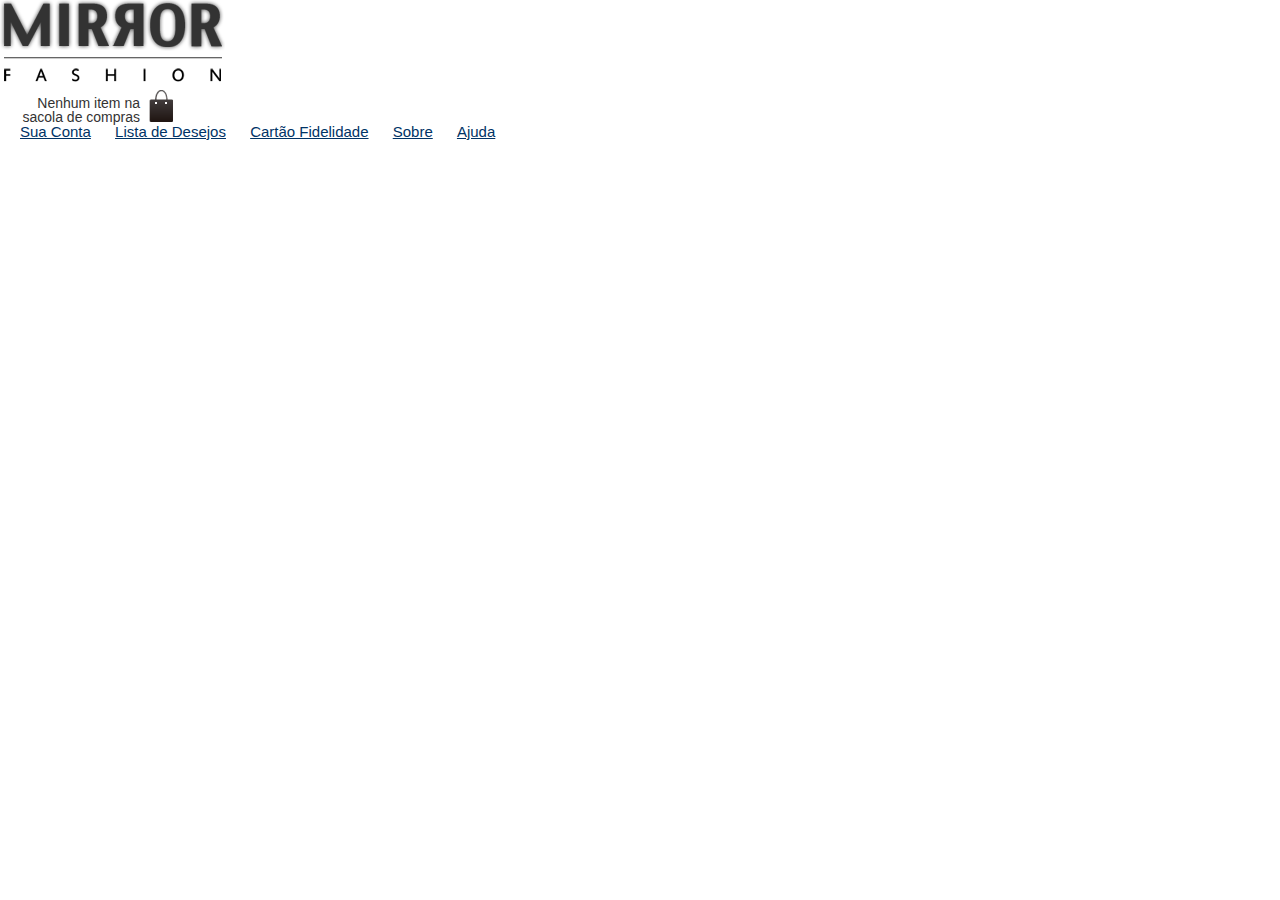
==== mirrorfashion/index.html @ 689fb577 "exercicios de reset e display" ====
<!DOCTYPE html>
<html>
	<head>
		<meta charset="UTF-8">
		<title>Mirror Fashion</title>
    <link rel="stylesheet" href="css/reset.css">
		<link rel="stylesheet" href="css/estilos.css">
  <body>
   <header class="container">
     <h1><img src="img/logo.png" alt="Logo da Mirror Fashion"></h1>
     <p class="sacola">
      Nenhum item na sacola de compras
     </p>

     <nav class="menu-opcoes">
      <ul>
       <li><a href="#">Sua Conta</a></li>
       <li><a href="#">Lista de Desejos</a></li>
       <li><a href="#">Cartão Fidelidade</a></li>
       <li><a href="sobre.html">Sobre</a></li>
       <li><a href="#">Ajuda</a></li>
      </ul>
     </nav>
    </header>
  </body>
	</head>
	</html>
---- mirrorfashion/css/estilos.css ----
.sacola {
background-image: url(../img/sacola.png);
background-repeat: no-repeat;
background-position: top right;

   font-size: 14px;
   padding-right: 35px;
   text-align: right;
   width: 140px;
}

.menu-opcoes ul {
  font-size: 15px;
}

.menu-opcoes a {
   color: #003366;
}

body {
  color: #333333;
  font-family: "Lucida Sans Unicode", "Lucida Grande", sans-serif;
}

.menu-opcoes ul li {
	display: inline;
	margin-left: 20px
}

.sacola{
	padding-top: 8px
}

.container{
	margin: auto;
	width: 940
}
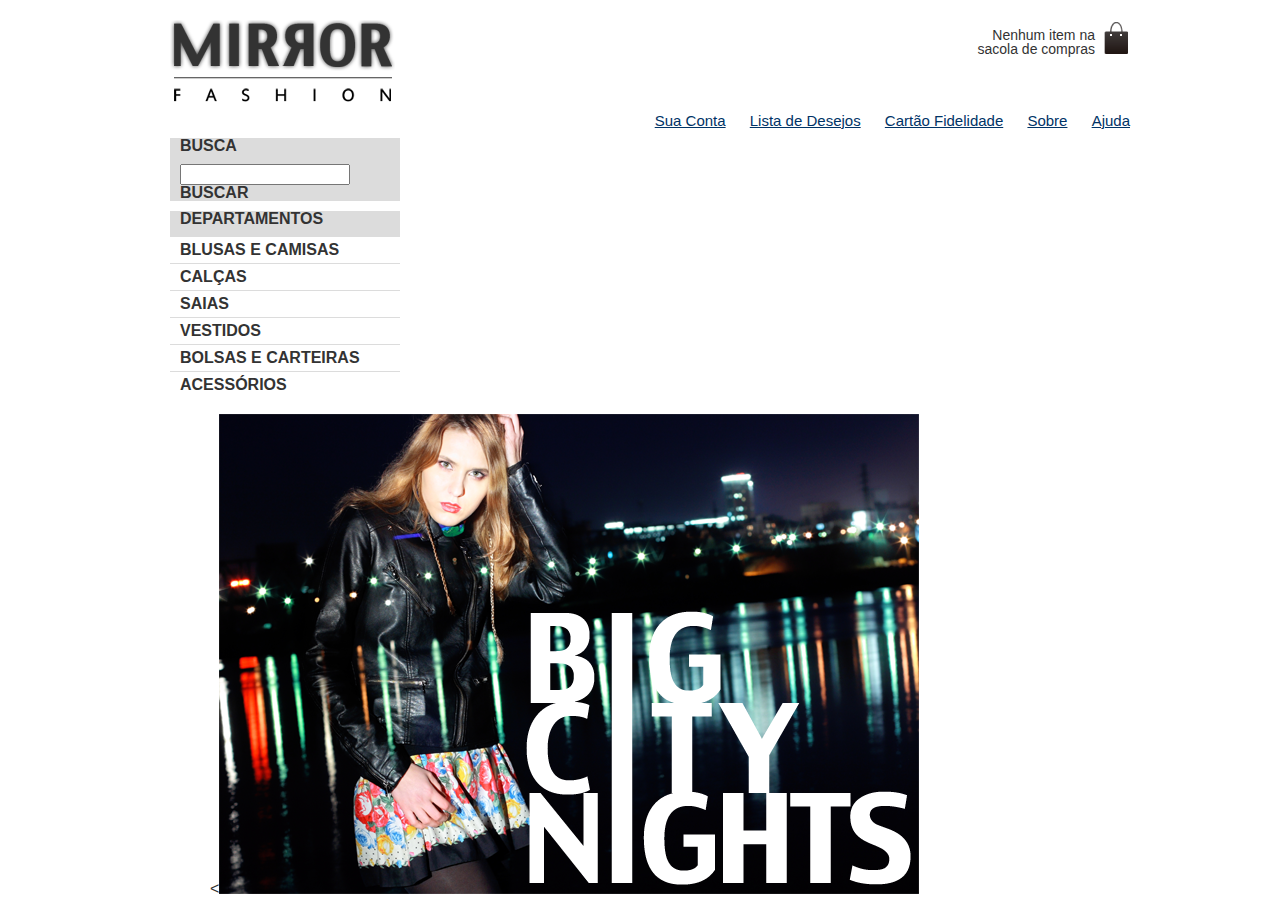
==== commit b28daaad: "exercicios de html e css" ====
--- a/mirrorfashion/index.html
+++ b/mirrorfashion/index.html
@@ -22,6 +22,44 @@
       </ul>
      </nav>
     </header>
+    <div class="container destaque">
+
+      <section class="busca">
+        <h2>Busca</h2>
+
+        <form>
+          <input type="search">
+          <buttom>Buscar</buttom>
+        </form>
+      </section>
+      <!--fim da .busca-->
+
+      <section class="menu-departamentos">
+        <h2>Departamentos</h2>
+
+        <nav>
+          <ul>
+           <li><a href="#">Blusas e Camisas</a></li>
+           <li><a href="#">Calças</a></li>
+           <li><a href="#">Saias</a></li>
+           <li><a href="#">Vestidos</a></li>
+           <li><a href="#">Bolsas e Carteiras</a></li>
+           <li><a href="#">Acessórios</a></li>
+          </ul>
+        </nav>
+       </section>
+       <!--fim do .menu-departamentos-->
+
+       <section class ="banner-destaque">
+        <figure>
+          <<img src="img/destaque-home.png" alt="Promoção: Big City Night">
+        </figure>
+      </section>
+      <!--fim do .banner-destaque-->
+
+    </div>
+    <!-- fim .container .destaque-->
+
   </body>
 	</head>
 	</html>--- a/mirrorfashion/css/estilos.css
+++ b/mirrorfashion/css/estilos.css
@@ -1,12 +1,32 @@
+body {
+  color: #333333;
+  font-family: "Lucida Sans Unicode", "Lucida Grande", sans-serif;
+}
+
+header {
+  position: relative;
+  padding: 20px;
+}
+
 .sacola {
-background-image: url(../img/sacola.png);
-background-repeat: no-repeat;
-background-position: top right;
+  background-image: url(../img/sacola.png);
+  background-repeat: no-repeat;
+  background-position: top right;
 
    font-size: 14px;
-   padding-right: 35px;
+   padding-right: 35px ;
    text-align: right;
    width: 140px;
+}
+
+.sacola{
+  position: absolute;
+  top: 20px;
+  right: 0;
+}
+
+.sacola {
+  padding-top: 8px
 }
 
 .menu-opcoes ul {
@@ -17,21 +37,47 @@
    color: #003366;
 }
 
-body {
-  color: #333333;
-  font-family: "Lucida Sans Unicode", "Lucida Grande", sans-serif;
+.menu-opcoes ul li {
+  display: inline;
+  margin-left: 20px
+}
+.menu-opcoes{
+  position: absolute;
+  bottom: 0;
+  right: 0;
 }
 
-.menu-opcoes ul li {
-	display: inline;
-	margin-left: 20px
+.container {
+  margin: auto;
+  width: 940px
 }
 
-.sacola{
-	padding-top: 8px
+.busca,
+.menu-departamentos {
+  background-color: #DCDCDC;
+  font-weight: bold;
+  text-transform: uppercase;
+  margin-right: 10px;
+  width: 230px;
 }
 
-.container{
-	margin: auto;
-	width: 940
-}+.busca h2,
+.busca form,
+.menu-departamentos h2 {
+  margin: 10px;
+}
+
+.busca input[type=search] {
+  width: 170px;
+}
+
+.menu-departamentos li {
+  background-color: white;
+  margin-bottom: 1px;
+  padding: 5px 10px;
+}
+
+.menu-departamentos a {
+  color: #333333;
+  text-decoration: none;
+}   
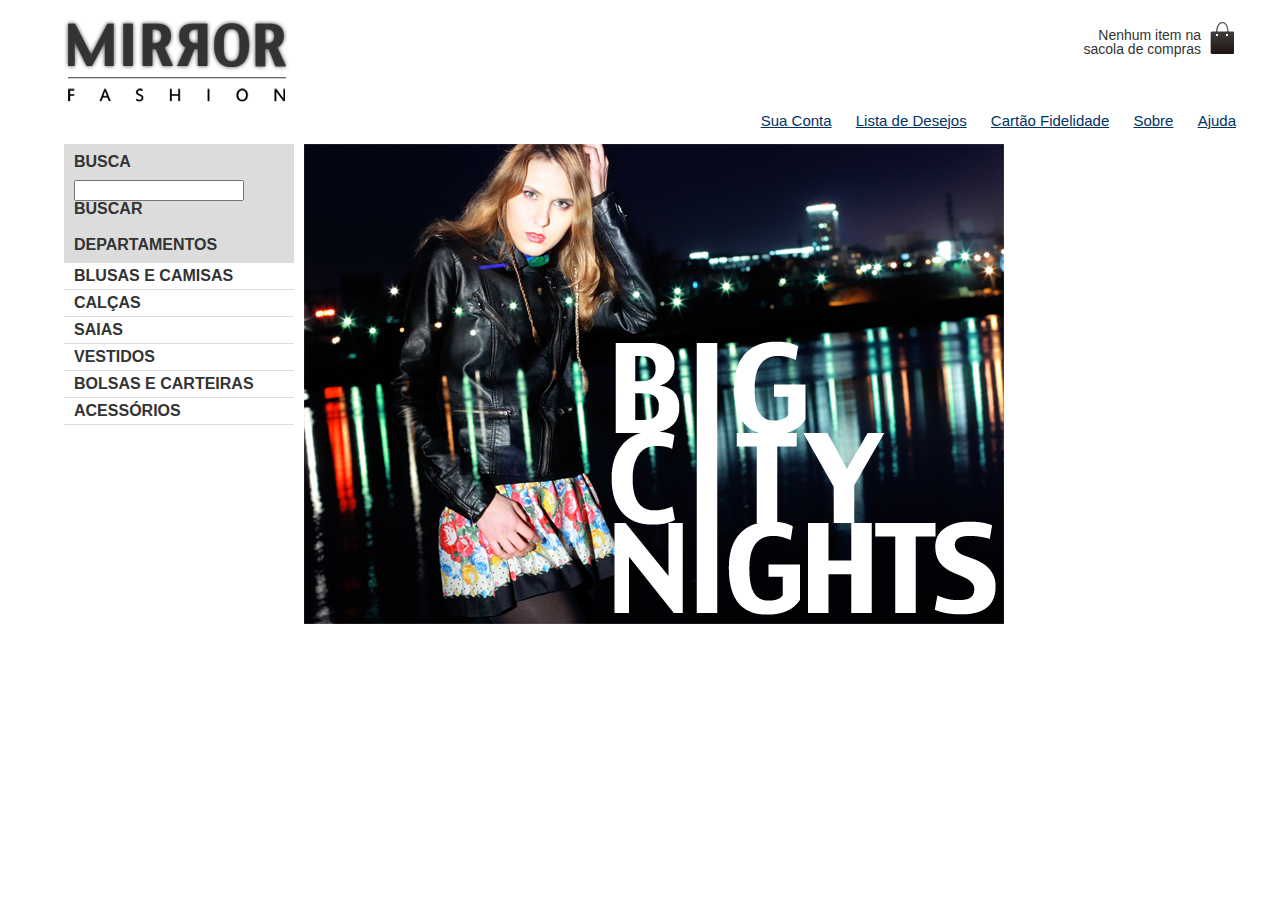
==== commit 688043ba: "cesar fixes" ====
--- a/mirrorfashion/index.html
+++ b/mirrorfashion/index.html
@@ -52,7 +52,7 @@
 
        <section class ="banner-destaque">
         <figure>
-          <<img src="img/destaque-home.png" alt="Promoção: Big City Night">
+          <img src="img/destaque-home.png" alt="Promoção: Big City Night">
         </figure>
       </section>
       <!--fim do .banner-destaque-->
--- a/mirrorfashion/css/estilos.css
+++ b/mirrorfashion/css/estilos.css
@@ -49,7 +49,7 @@
 
 .container {
   margin: auto;
-  width: 940px
+  width: 90%;
 }
 
 .busca,
@@ -71,6 +71,14 @@
   width: 170px;
 }
 
+.busca, .menu-departamentos {
+  float: left;
+ }
+
+ .menu-departamentos {
+  clear: left;
+ }
+
 .menu-departamentos li {
   background-color: white;
   margin-bottom: 1px;
@@ -80,4 +88,4 @@
 .menu-departamentos a {
   color: #333333;
   text-decoration: none;
-}   
+}   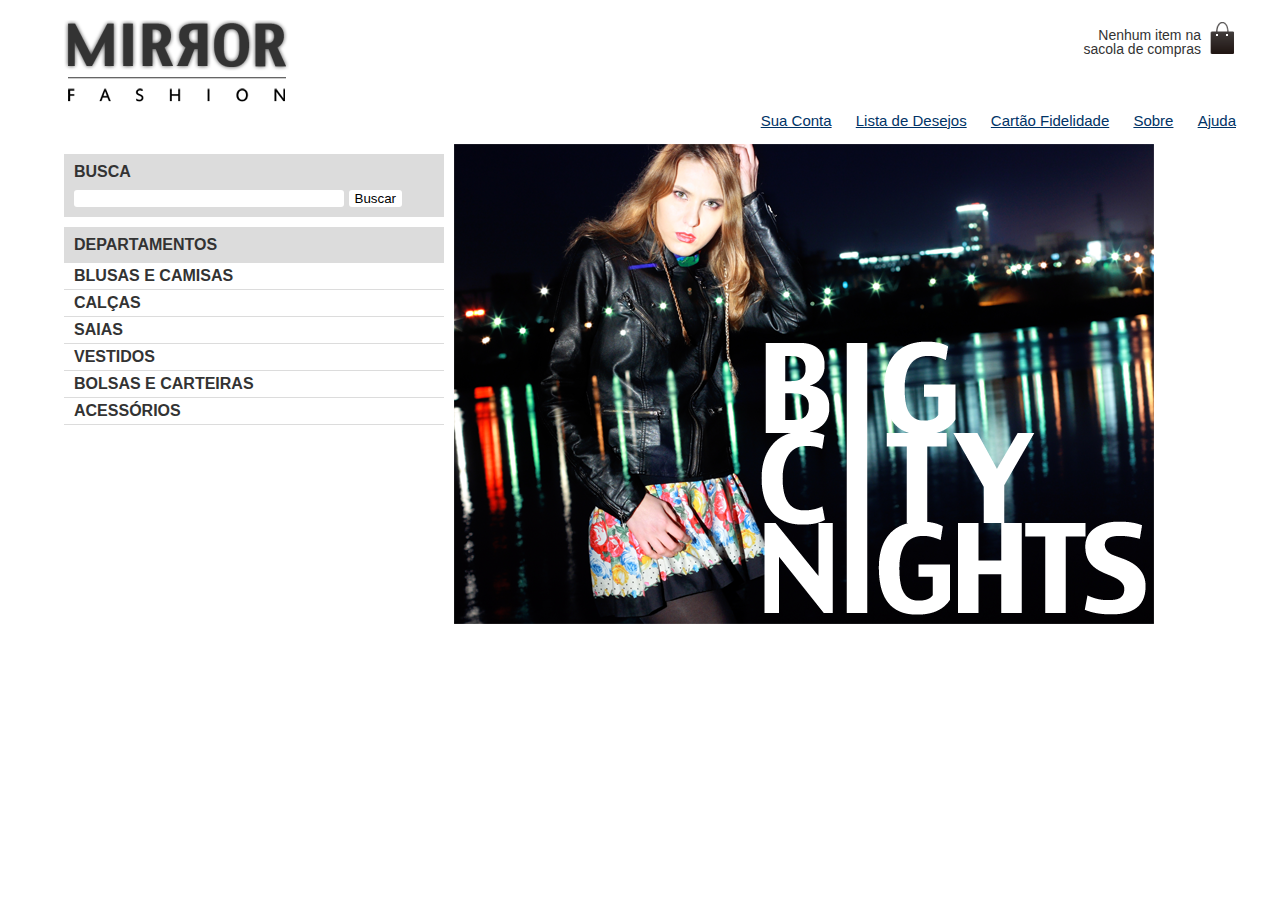
==== commit d94b53c0: "cesar fixes" ====
--- a/mirrorfashion/index.html
+++ b/mirrorfashion/index.html
@@ -29,7 +29,7 @@
 
         <form>
           <input type="search">
-          <buttom>Buscar</buttom>
+          <button>Buscar</button>
         </form>
       </section>
       <!--fim da .busca-->
--- a/mirrorfashion/css/estilos.css
+++ b/mirrorfashion/css/estilos.css
@@ -58,7 +58,7 @@
   font-weight: bold;
   text-transform: uppercase;
   margin-right: 10px;
-  width: 230px;
+  width: 33%;
 }
 
 .busca h2,
@@ -68,11 +68,24 @@
 }
 
 .busca input[type=search] {
-  width: 170px;
+  width: 75%;
+  border: 0;
+  -webkit-border-radius: 3px;
+  -moz-border-radius: 3px;
+  border-radius: 3px;
+}
+
+.busca button {
+  border: 0;
+  -webkit-border-radius: 3px;
+  -moz-border-radius: 3px;
+  border-radius: 3px;
+  background-color: white;
 }
 
 .busca, .menu-departamentos {
   float: left;
+  margin-top: 10px;
  }
 
  .menu-departamentos {
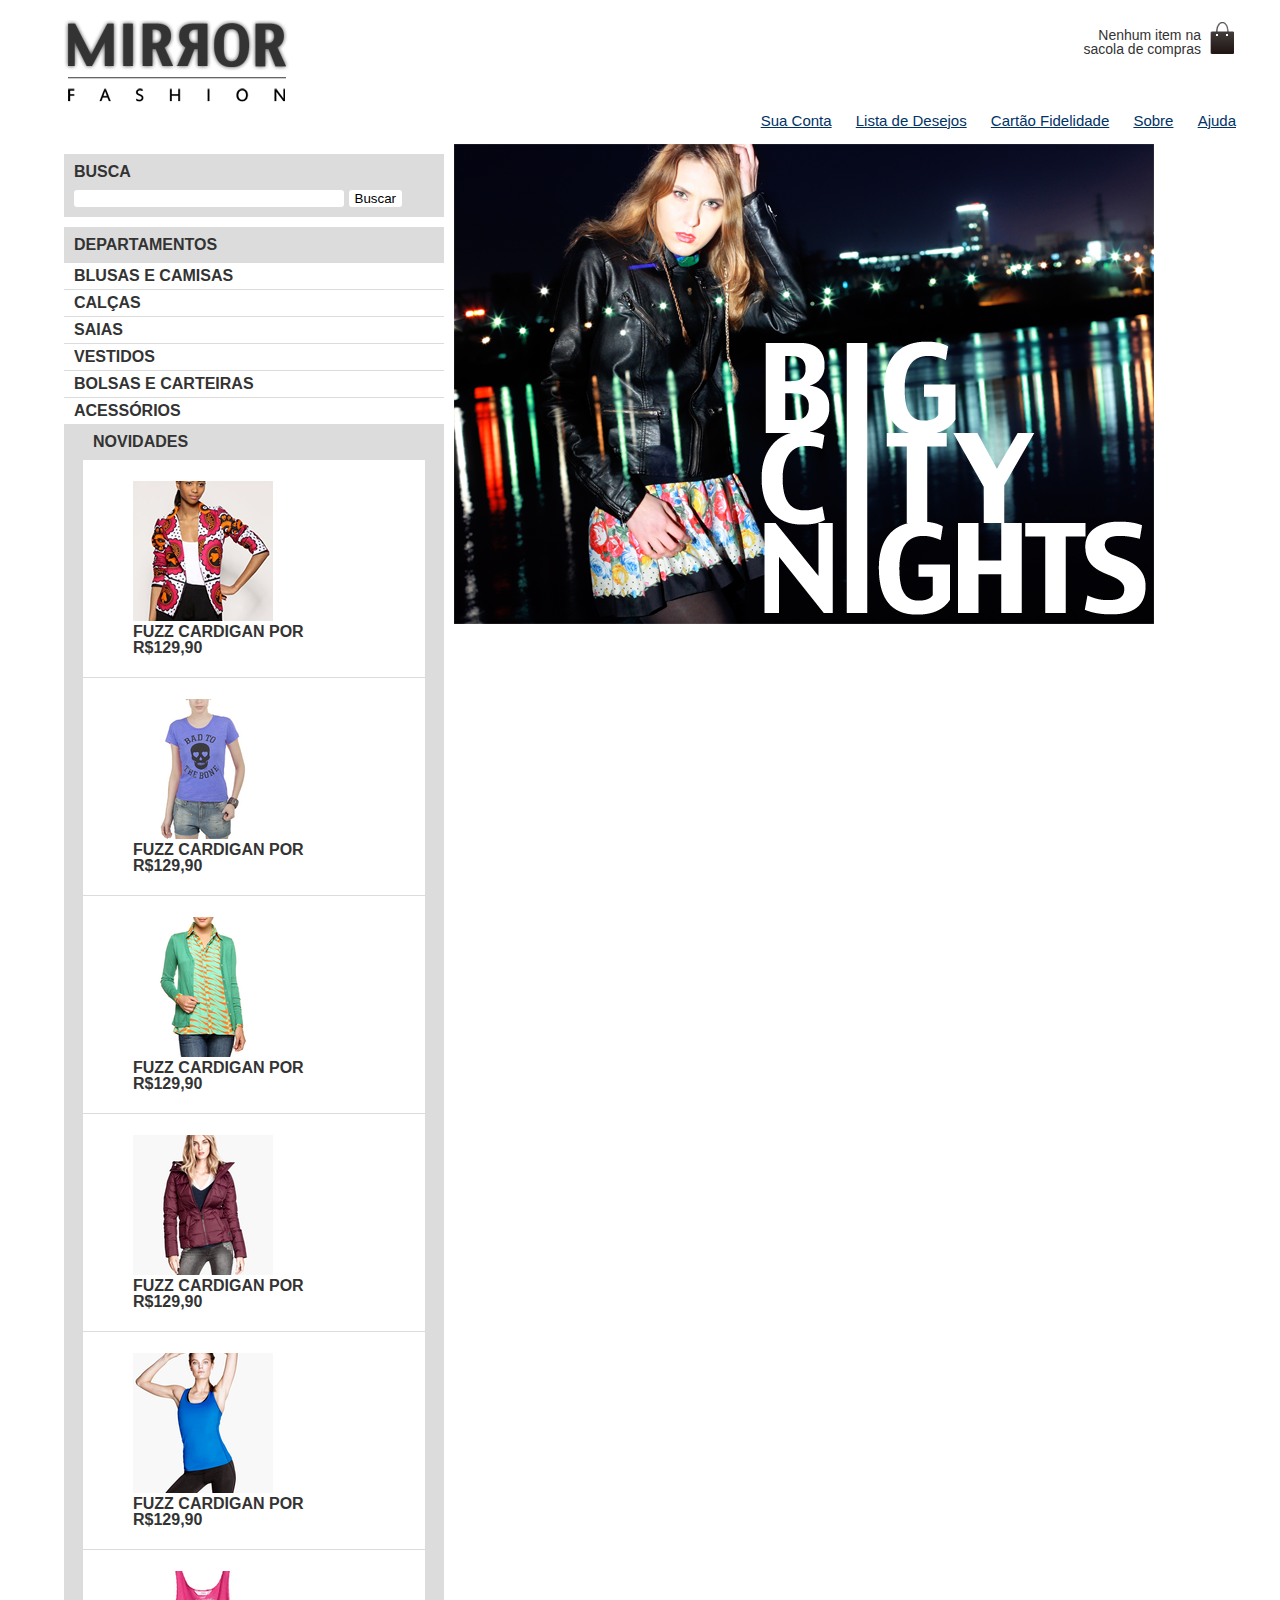
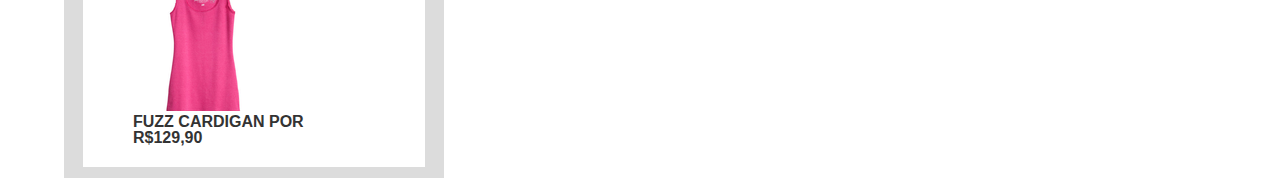
==== commit b74abcc6: "exercicios de paineis flutuantes" ====
--- a/mirrorfashion/index.html
+++ b/mirrorfashion/index.html
@@ -47,6 +47,72 @@
            <li><a href="#">Acessórios</a></li>
           </ul>
         </nav>
+        <div class="container paineis">
+
+          <section class="painel de novidades">
+            <h2>Novidades</h2>
+            <ol>
+              <!-- primeiro produto -->
+              <li>
+                <a href="produto.html">
+                  <figure>
+                    <img src="img/produtos/miniatura1.png" alt="miniatura1">
+                      <figcaption>Fuzz Cardigan por R$129,90</figcaption>
+                  </figure>
+                </a>
+              </li>
+              <!-- fim do primeiro produto -->
+              <li>
+                <a href="produto.html">
+                  <figure>
+                    <img src="img/produtos/miniatura2.png" alt="miniatura2">
+                      <figcaption>Fuzz Cardigan por R$129,90</figcaption>
+                  </figure>
+                </a>
+              </li>
+              <!-- fim do segundo produto -->
+              <li>
+                <a href="produto.html">
+                  <figure>
+                    <img src="img/produtos/miniatura3.png" alt="miniatura3">
+                      <figcaption>Fuzz Cardigan por R$129,90</figcaption>
+                  </figure>
+                </a>
+              </li>
+              <!--fim do terceiro produto-->
+              <li>
+                <a href="produto.html">
+                  <figure>
+                    <img src="img/produtos/miniatura4.png" alt="miniatura4">
+                      <figcaption>Fuzz Cardigan por R$129,90</figcaption>
+                  </figure>
+                </a>
+                </li>
+              <!--fim do quarto produto-->
+              <li>
+                <a href="produto.html">
+                  <figure>
+                    <img src="img/produtos/miniatura5.png" alt="miniatura5">
+                      <figcaption>Fuzz Cardigan por R$129,90</figcaption>
+                  </figure>
+                </a>
+                </li>
+                <!--fim do quinto produto-->
+                <li>
+                <a href="produto.html">
+                  <figure>
+                    <img src="img/produtos/miniatura6.png" alt="miniatura6">
+                      <figcaption>Fuzz Cardigan por R$129,90</figcaption>
+                  </figure>
+                </a>
+                </li>
+            </ol>
+          </section>     
+
+
+          <!-- os paineis de novidades e mais vendidos entrarão aqui dentro -->
+        </div>
+        <!-- fim .container .paineis -->
        </section>
        <!--fim do .menu-departamentos-->
 
--- a/mirrorfashion/css/estilos.css
+++ b/mirrorfashion/css/estilos.css
@@ -101,4 +101,13 @@
 .menu-departamentos a {
   color: #333333;
   text-decoration: none;
-}   +}   
+
+.menu-departamentos{
+  margin-top: 10px;
+  padding-bottom: 10px;
+}
+
+.destaque {
+  margin-top: 10px
+}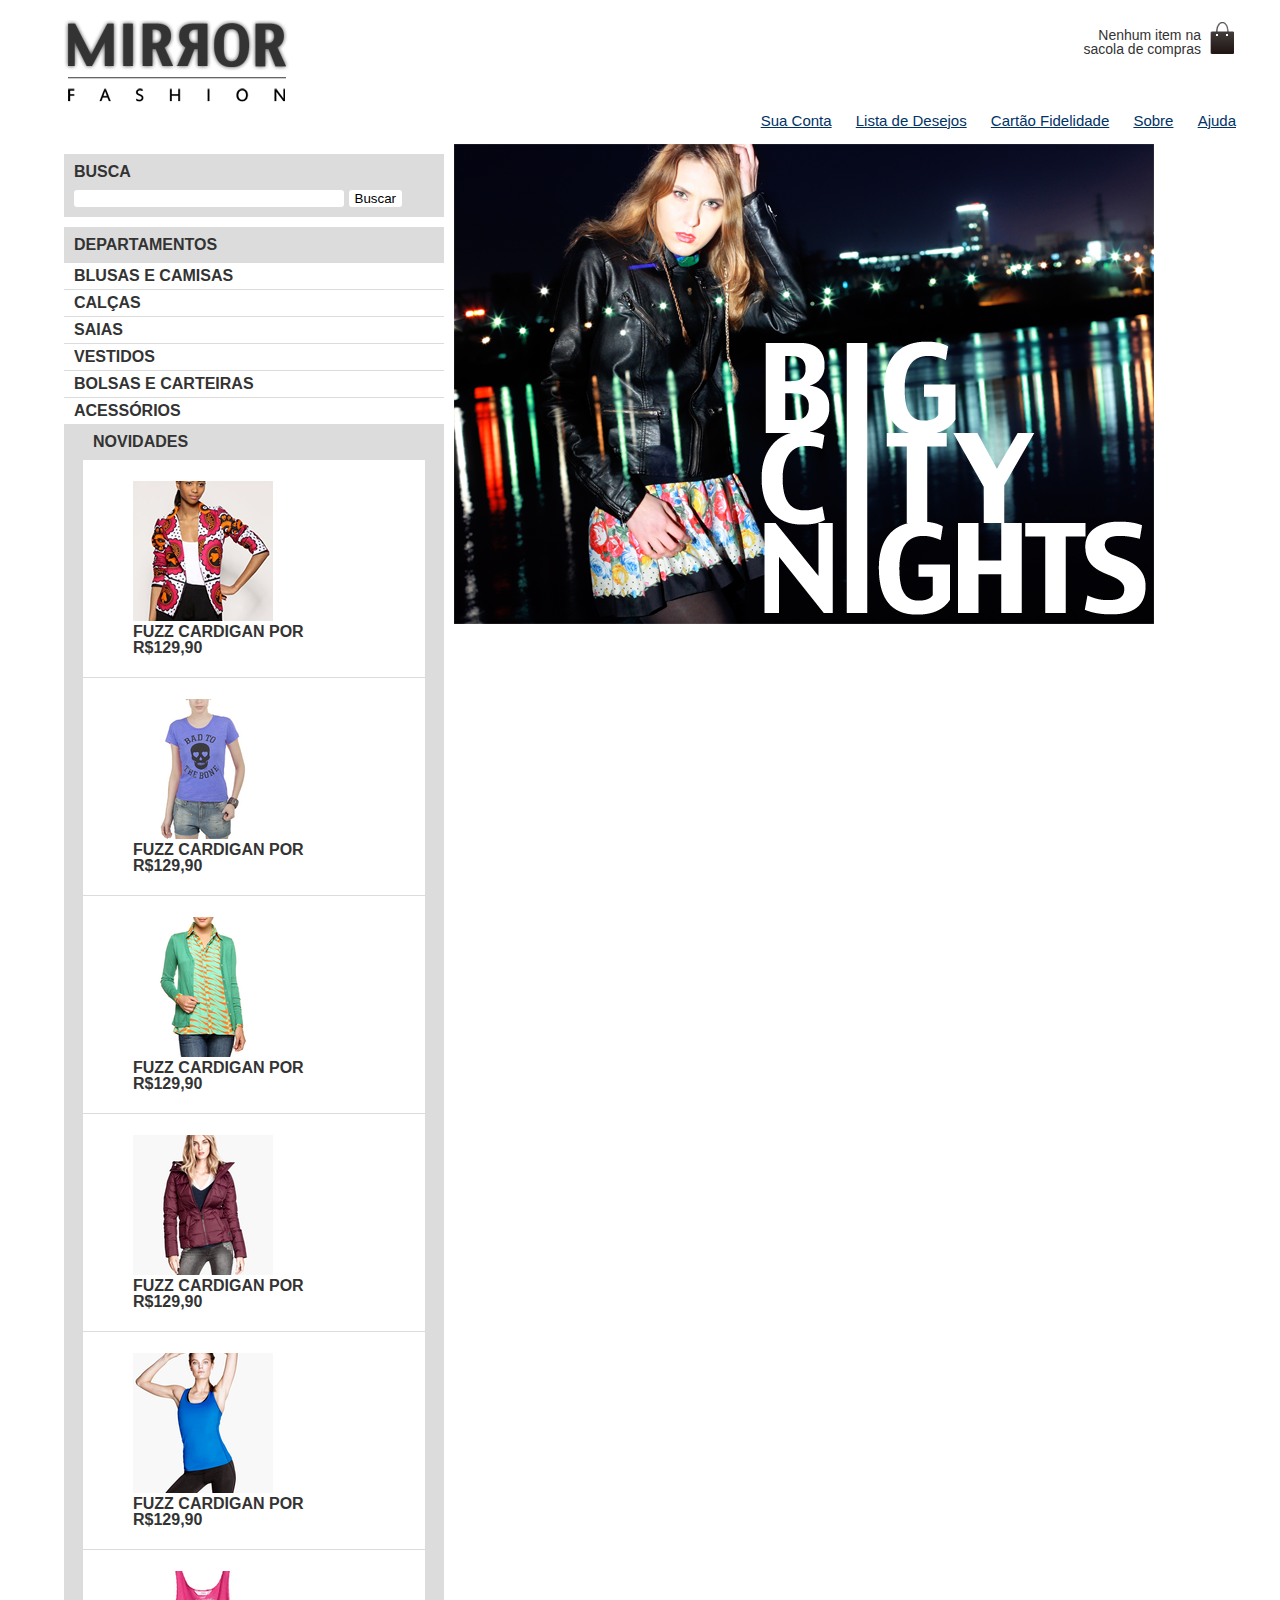
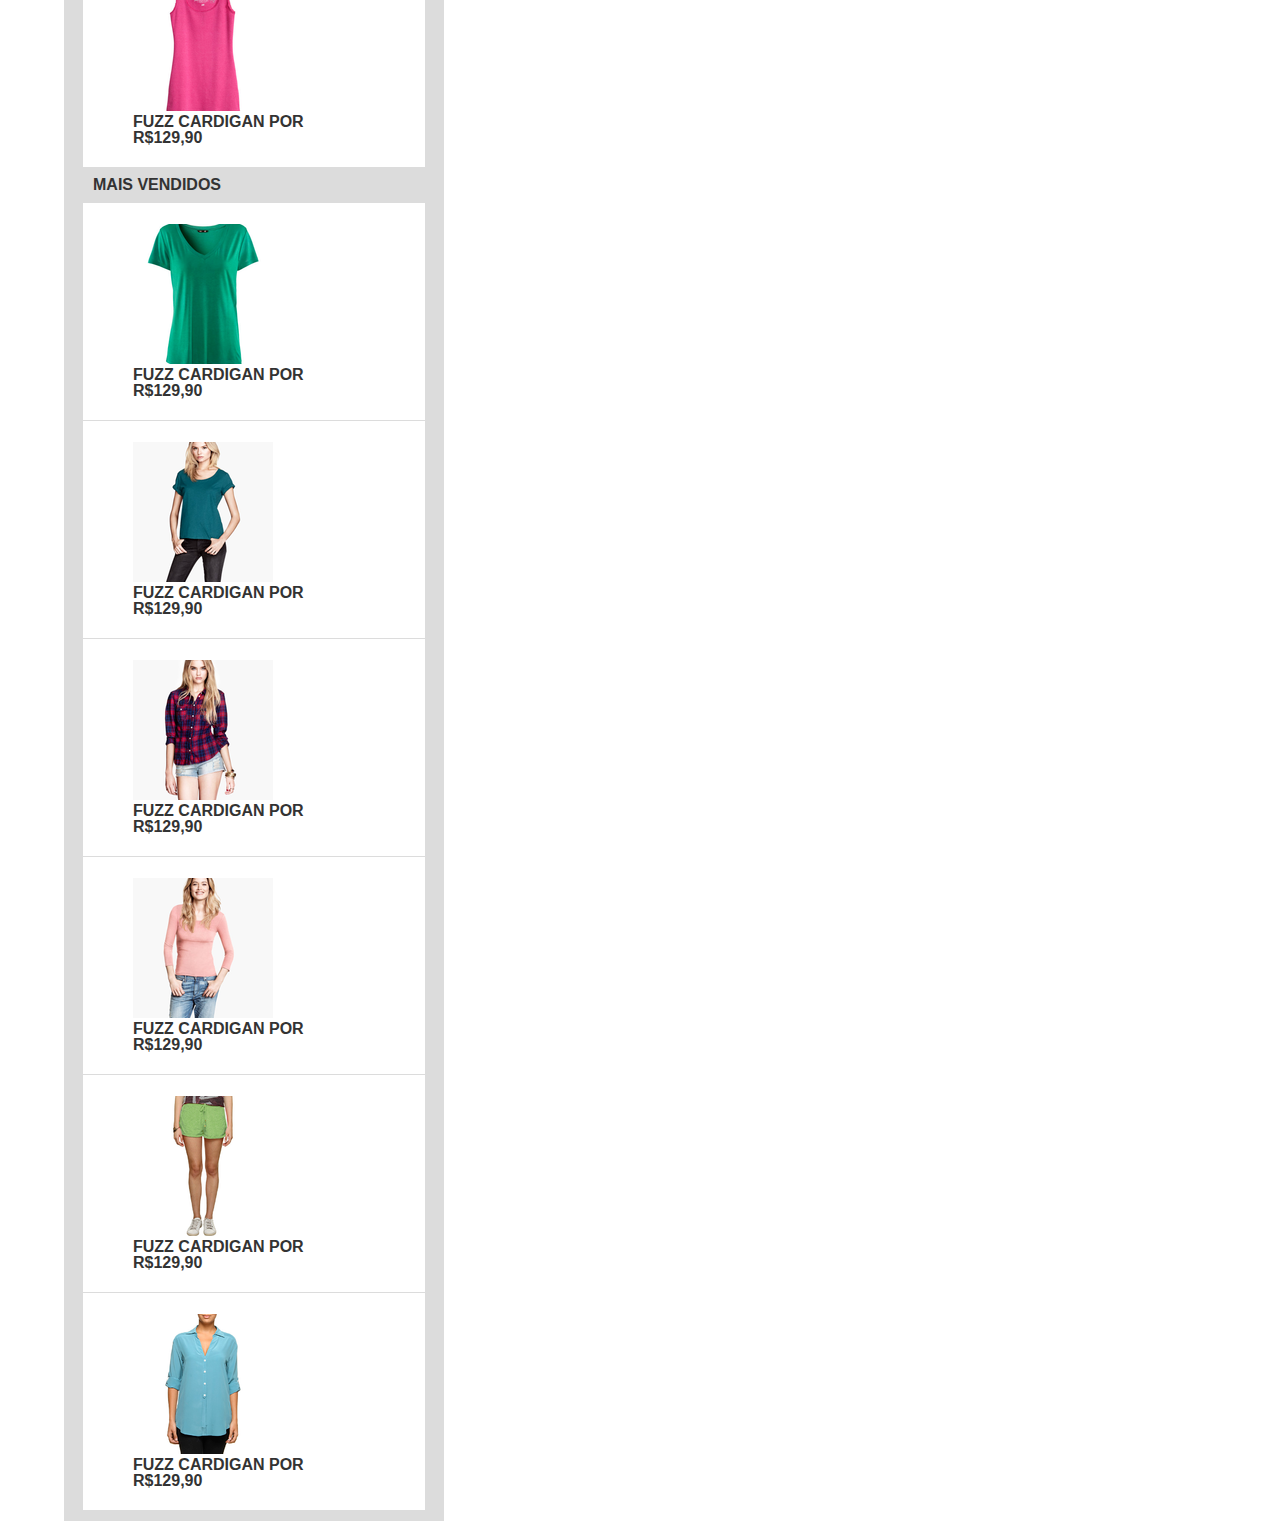
==== commit 86534099: "exercicios de paineis flutuantes 2" ====
--- a/mirrorfashion/index.html
+++ b/mirrorfashion/index.html
@@ -107,7 +107,66 @@
                 </a>
                 </li>
             </ol>
-          </section>     
+          </section> 
+
+          <section class="painel mais vendidos">
+           <h2>Mais Vendidos</h2>
+           <ol>
+            <li>
+                <a href="produto.html">
+                  <figure>
+                    <img src="img/produtos/miniatura7.png" alt="miniatura7">
+                      <figcaption>Fuzz Cardigan por R$129,90</figcaption>
+                  </figure>
+                </a>
+              </li>
+              <!--fim do primeiro produto-->
+              <li>
+                <a href="produto.html">
+                  <figure>
+                    <img src="img/produtos/miniatura8.png" alt="miniatura8">
+                      <figcaption>Fuzz Cardigan por R$129,90</figcaption>
+                  </figure>
+                </a>
+              </li>
+              <!--fim do segundo produto-->
+              <li>
+                <a href="produto.html">
+                  <figure>
+                    <img src="img/produtos/miniatura9.png" alt="miniatura9">
+                      <figcaption>Fuzz Cardigan por R$129,90</figcaption>
+                  </figure>
+                </a>
+              </li>
+              <!--fim do terceiro produto-->
+              <li>
+                <a href="produto.html">
+                  <figure>
+                    <img src="img/produtos/miniatura10.png" alt="miniatura10">
+                      <figcaption>Fuzz Cardigan por R$129,90</figcaption>
+                  </figure>
+                </a>
+              </li>
+              <!--fim do quarto produto-->
+              <li>
+                <a href="produto.html">
+                  <figure>
+                    <img src="img/produtos/miniatura11.png" alt="miniatura11">
+                      <figcaption>Fuzz Cardigan por R$129,90</figcaption>
+                  </figure>
+                </a>
+              </li>
+              <!--fim do quinto produto-->
+              <li>
+                <a href="produto.html">
+                  <figure>
+                    <img src="img/produtos/miniatura12.png" alt="miniatura12">
+                      <figcaption>Fuzz Cardigan por R$129,90</figcaption>
+                  </figure>
+                </a>
+              </li>
+           </ol>
+           </section>    
 
 
           <!-- os paineis de novidades e mais vendidos entrarão aqui dentro -->
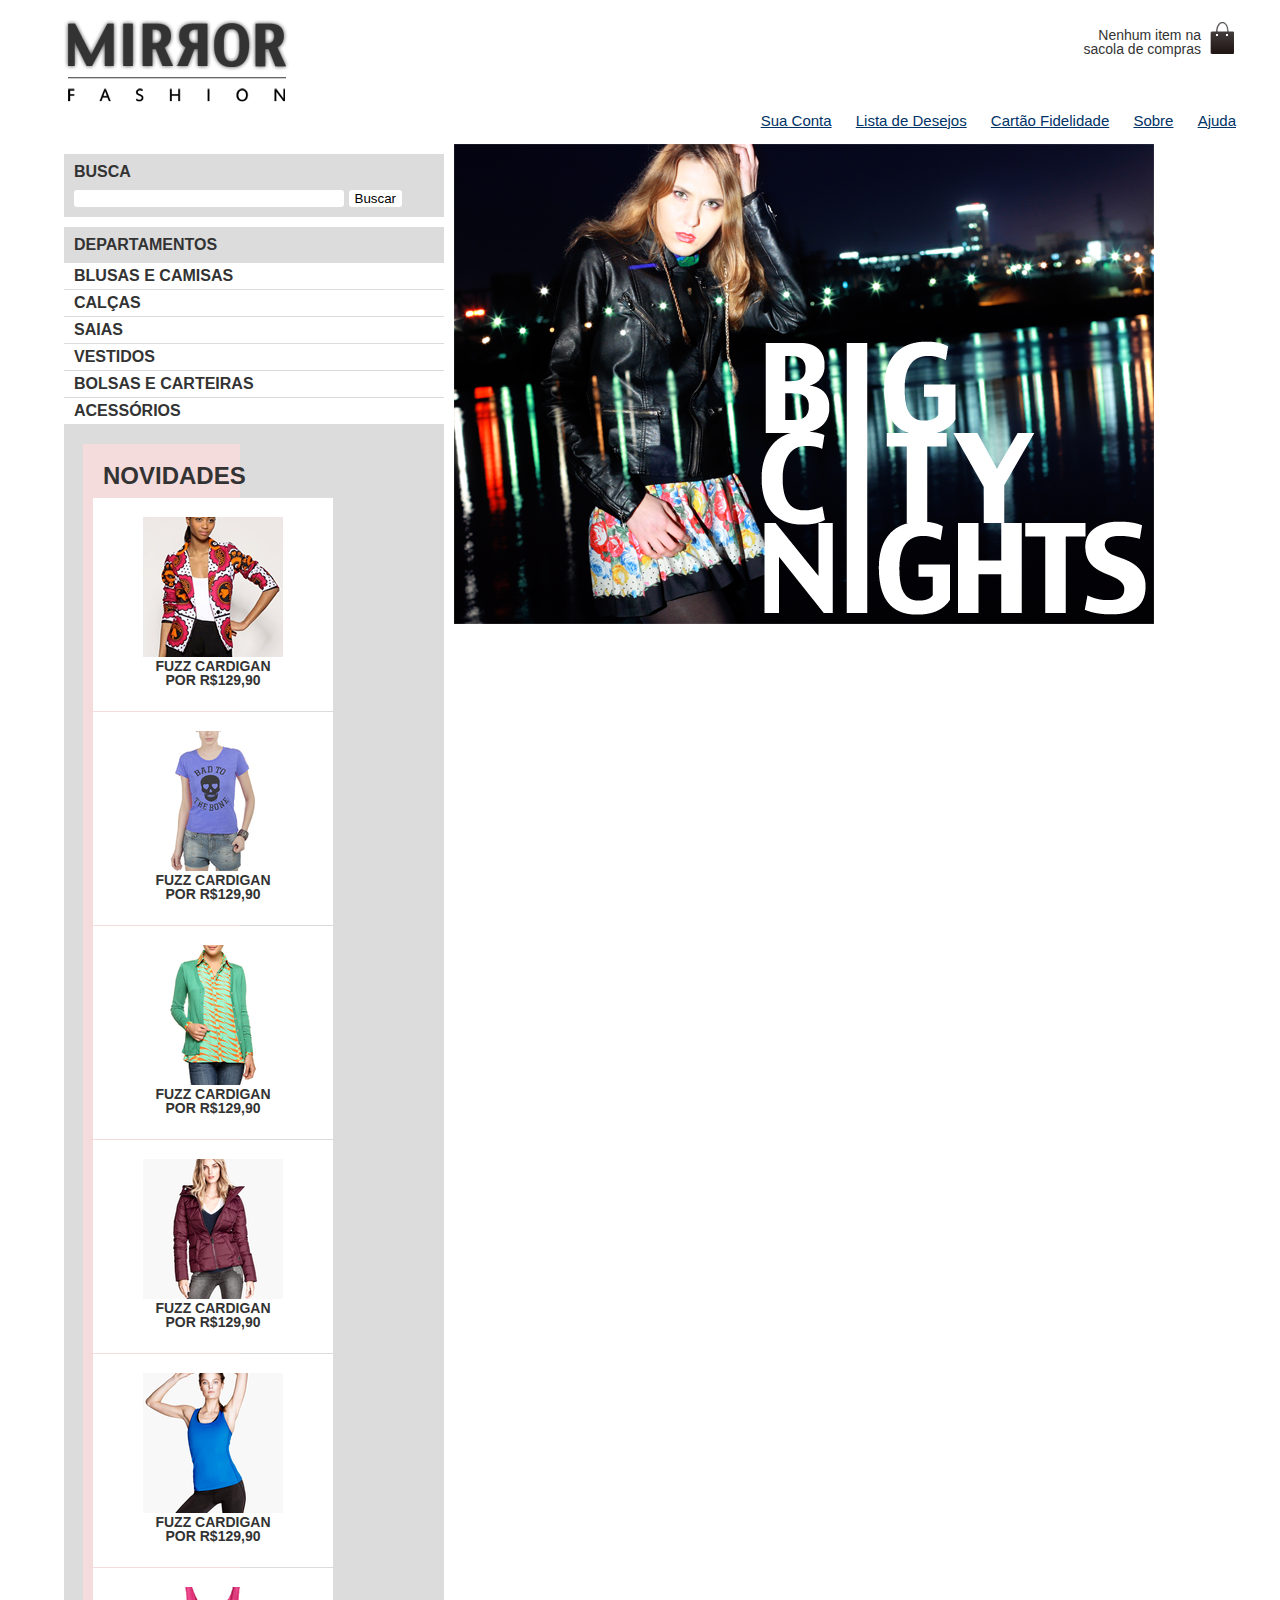
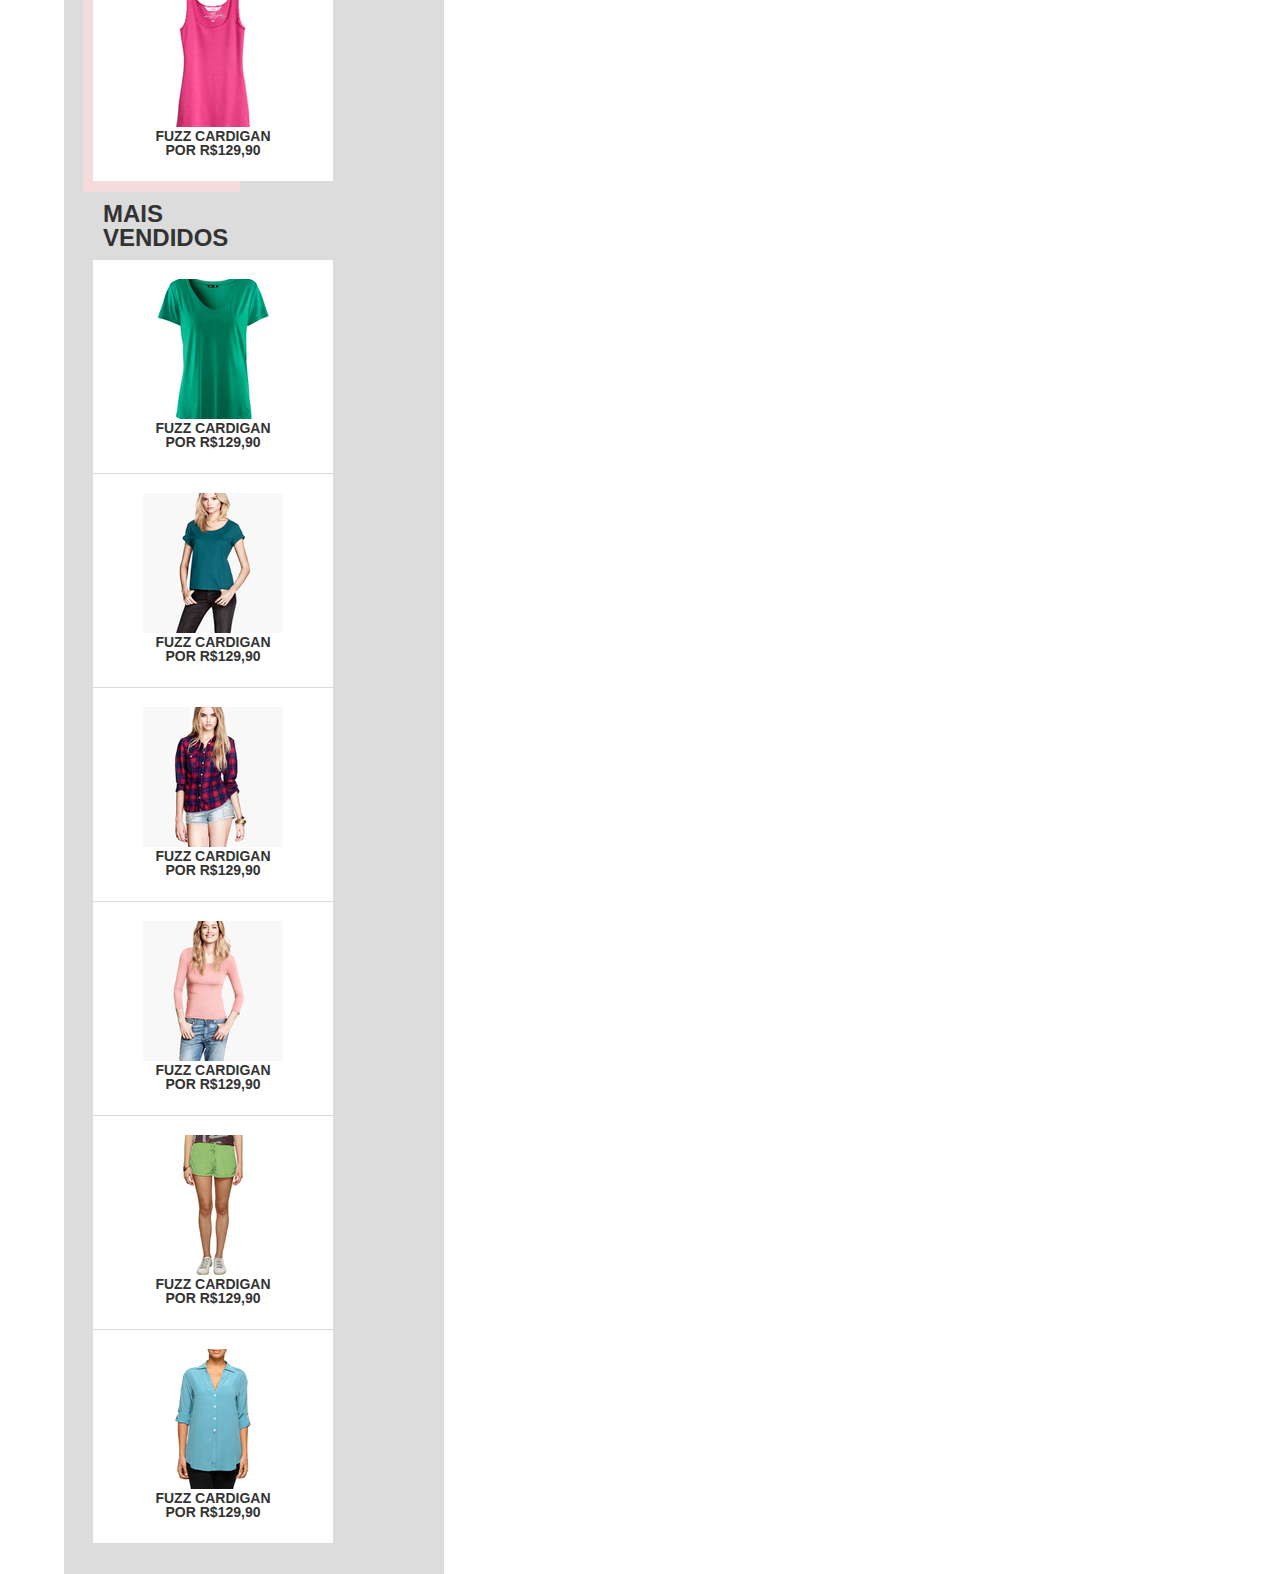
==== commit a63b1e12: "exercicios de paineis flutuantes" ====
--- a/mirrorfashion/index.html
+++ b/mirrorfashion/index.html
@@ -108,6 +108,7 @@
                 </li>
             </ol>
           </section> 
+          
 
           <section class="painel mais vendidos">
            <h2>Mais Vendidos</h2>
--- a/mirrorfashion/css/estilos.css
+++ b/mirrorfashion/css/estilos.css
@@ -110,4 +110,49 @@
 
 .destaque {
   margin-top: 10px
+}
+
+.painel{
+  margin: 10px 0;
+  padding: 10px;
+  width: 40% 
+}
+
+.painel li{
+  display: inline-block;
+  vertical-align: top;
+  width: 20%
+
+  margin:2px;
+  padding-bottom: 10px;
+}
+
+.painel h2 {
+ font-size: 24px;
+ font-weight: bold;
+ text-transform: uppercase;
+ margin-bottom: 10px;
+}
+
+.painel a {
+ color: #333;
+ font-size: 14px;
+ text-align: center;
+ text-decoration: none;
+}
+
+.novidades {
+ background-color: #F5DCDC;
+}
+
+.novidades {
+ float: left;
+}
+
+.mais-vindidos {
+ float: right;
+}
+
+.mais-vendidos {
+ background-color: #DCDCF5;
 }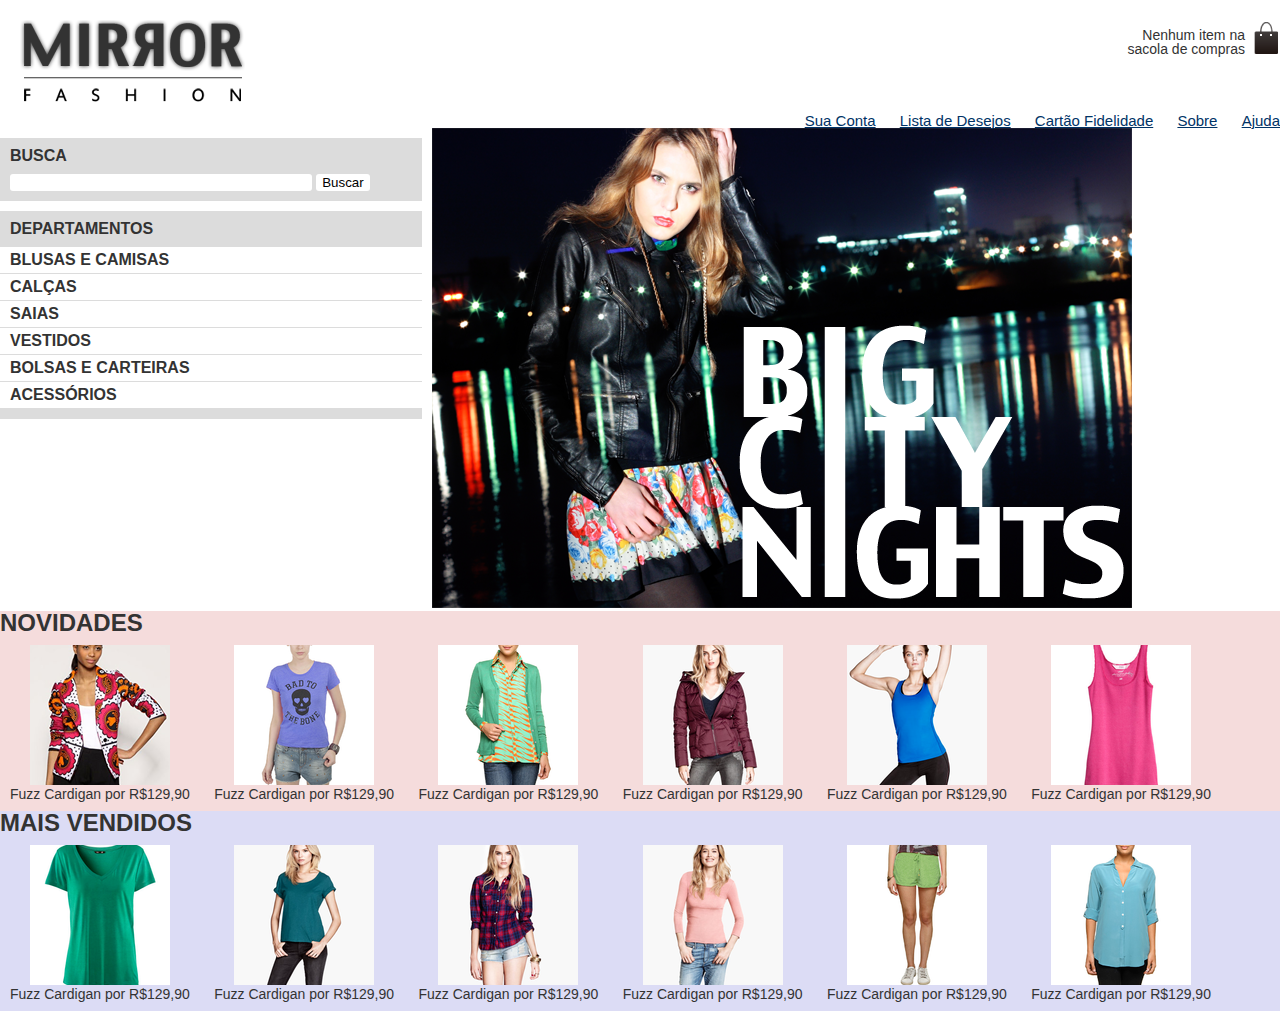
==== commit 2055400b: "Cesar" ====
--- a/mirrorfashion/index.html
+++ b/mirrorfashion/index.html
@@ -22,8 +22,6 @@
       </ul>
      </nav>
     </header>
-    <div class="container destaque">
-
       <section class="busca">
         <h2>Busca</h2>
 
@@ -36,7 +34,6 @@
 
       <section class="menu-departamentos">
         <h2>Departamentos</h2>
-
         <nav>
           <ul>
            <li><a href="#">Blusas e Camisas</a></li>
@@ -47,9 +44,15 @@
            <li><a href="#">Acessórios</a></li>
           </ul>
         </nav>
-        <div class="container paineis">
-
-          <section class="painel de novidades">
+       </section>
+       <!--fim do .menu-departamentos-->
+       <section class="banner-destaque">
+        <figure>
+          <img src="img/destaque-home.png" alt="Promoção: Big City Night">
+        </figure>
+      </section>
+      <div class="container painel">
+          <section class="novidades">
             <h2>Novidades</h2>
             <ol>
               <!-- primeiro produto -->
@@ -108,9 +111,8 @@
                 </li>
             </ol>
           </section> 
-          
-
-          <section class="painel mais vendidos">
+      
+          <section class="mais-vendidos">
            <h2>Mais Vendidos</h2>
            <ol>
             <li>
@@ -168,24 +170,8 @@
               </li>
            </ol>
            </section>    
-
-
           <!-- os paineis de novidades e mais vendidos entrarão aqui dentro -->
         </div>
-        <!-- fim .container .paineis -->
-       </section>
-       <!--fim do .menu-departamentos-->
-
-       <section class ="banner-destaque">
-        <figure>
-          <img src="img/destaque-home.png" alt="Promoção: Big City Night">
-        </figure>
-      </section>
-      <!--fim do .banner-destaque-->
-
-    </div>
-    <!-- fim .container .destaque-->
-
   </body>
 	</head>
 	</html>--- a/mirrorfashion/css/estilos.css
+++ b/mirrorfashion/css/estilos.css
@@ -49,7 +49,6 @@
 
 .container {
   margin: auto;
-  width: 90%;
 }
 
 .busca,
@@ -112,18 +111,19 @@
   margin-top: 10px
 }
 
-.painel{
-  margin: 10px 0;
-  padding: 10px;
-  width: 40% 
+
+
+figure{
+  margin: auto 10px;
+}
+
+figcaption{
+  font-size: 14px;
 }
 
 .painel li{
   display: inline-block;
   vertical-align: top;
-  width: 20%
-
-  margin:2px;
   padding-bottom: 10px;
 }
 
@@ -140,17 +140,8 @@
  text-align: center;
  text-decoration: none;
 }
-
 .novidades {
  background-color: #F5DCDC;
-}
-
-.novidades {
- float: left;
-}
-
-.mais-vindidos {
- float: right;
 }
 
 .mais-vendidos {
